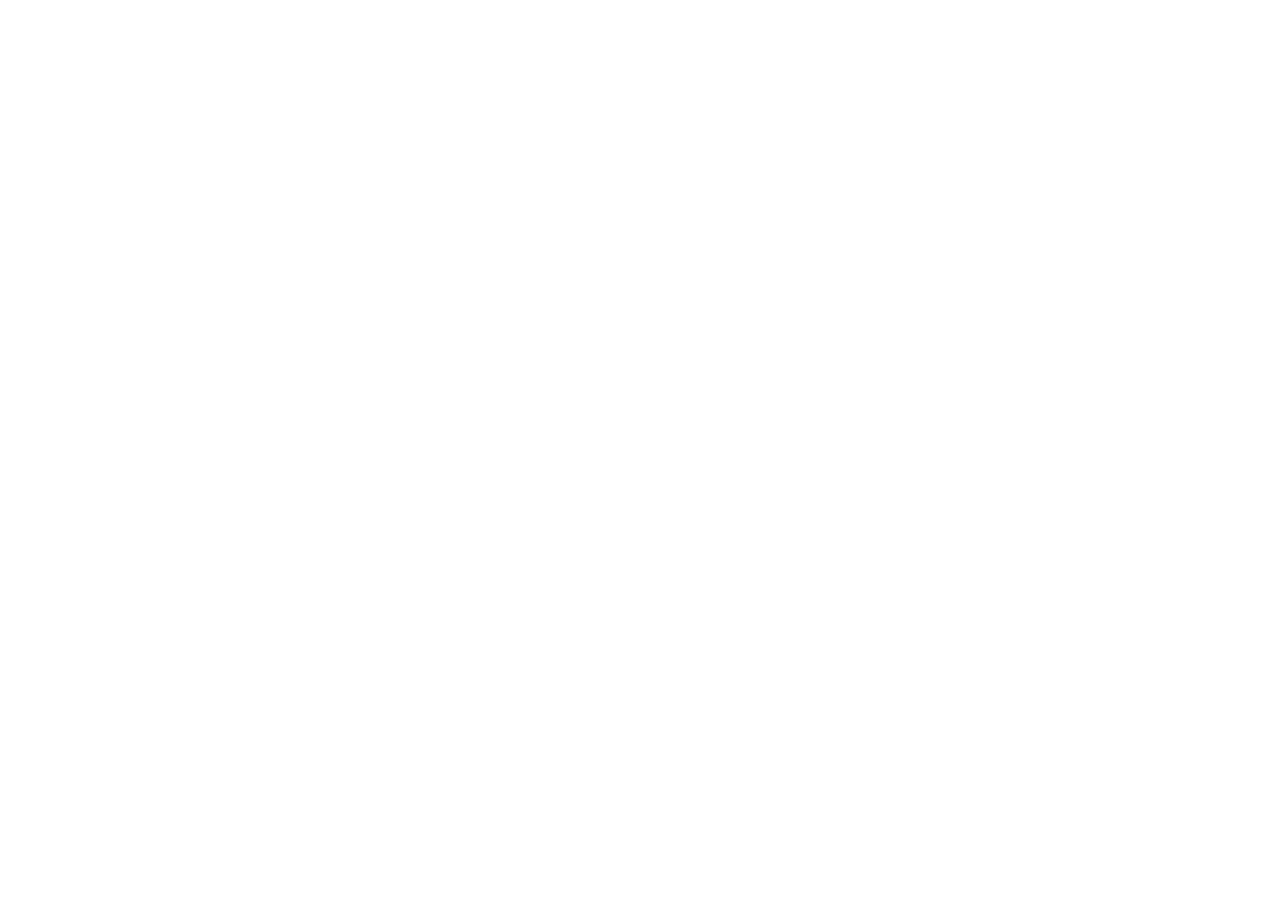
==== card.html @ c4104cfa "Create card.html" ====
<!DOCTYPE html>
<html lang="en">
	<head>
    <link rel="stylesheet" href="stylesheet.css">
		<title>SKB:Form</title>
		<meta charset="UTF-8">
    <meta name="viewport" content="width=device-width">
  </head>

	<body>
  
  
  
  
  
  
  </body>
</html>
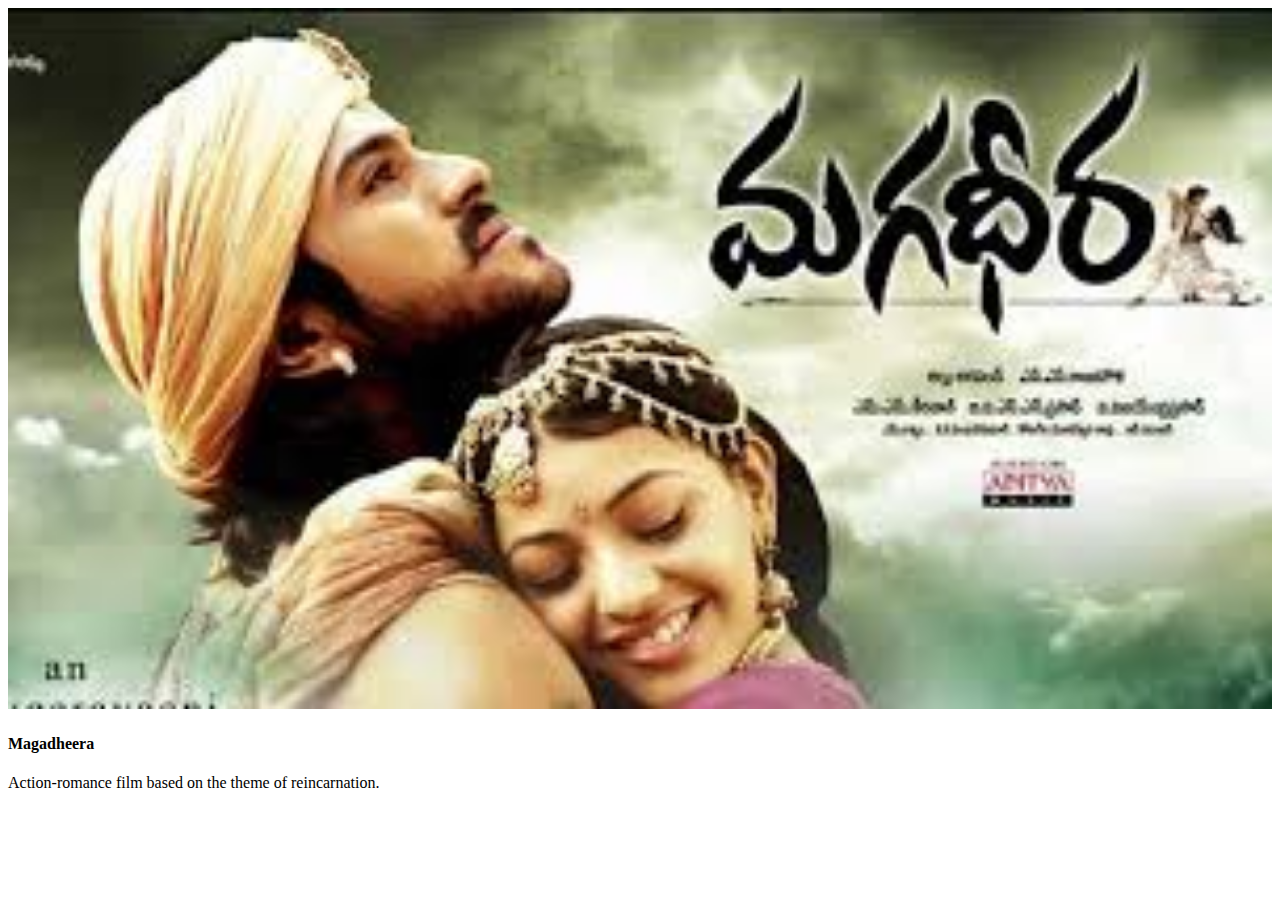
==== commit d2593d76: "Signed-off-by: SudarshanKumar143341 <48338961+SudarshanKumar143341@users.noreply.github.com>" ====
--- a/card.html
+++ b/card.html
@@ -8,11 +8,17 @@
   </head>
 
 	<body>
-  
-  
-  
-  
-  
-  
+		<div class="card">
+				<img src="magadheera.jpg" alt="Avatar" style="width:100%">
+<div class="container">
+	<h4><b>Magadheera</b></h4>
+	<p>Action-romance film based on the theme of reincarnation.</p>
+</div>
+</div> 
+
+
+
+
+
   </body>
 </html>
